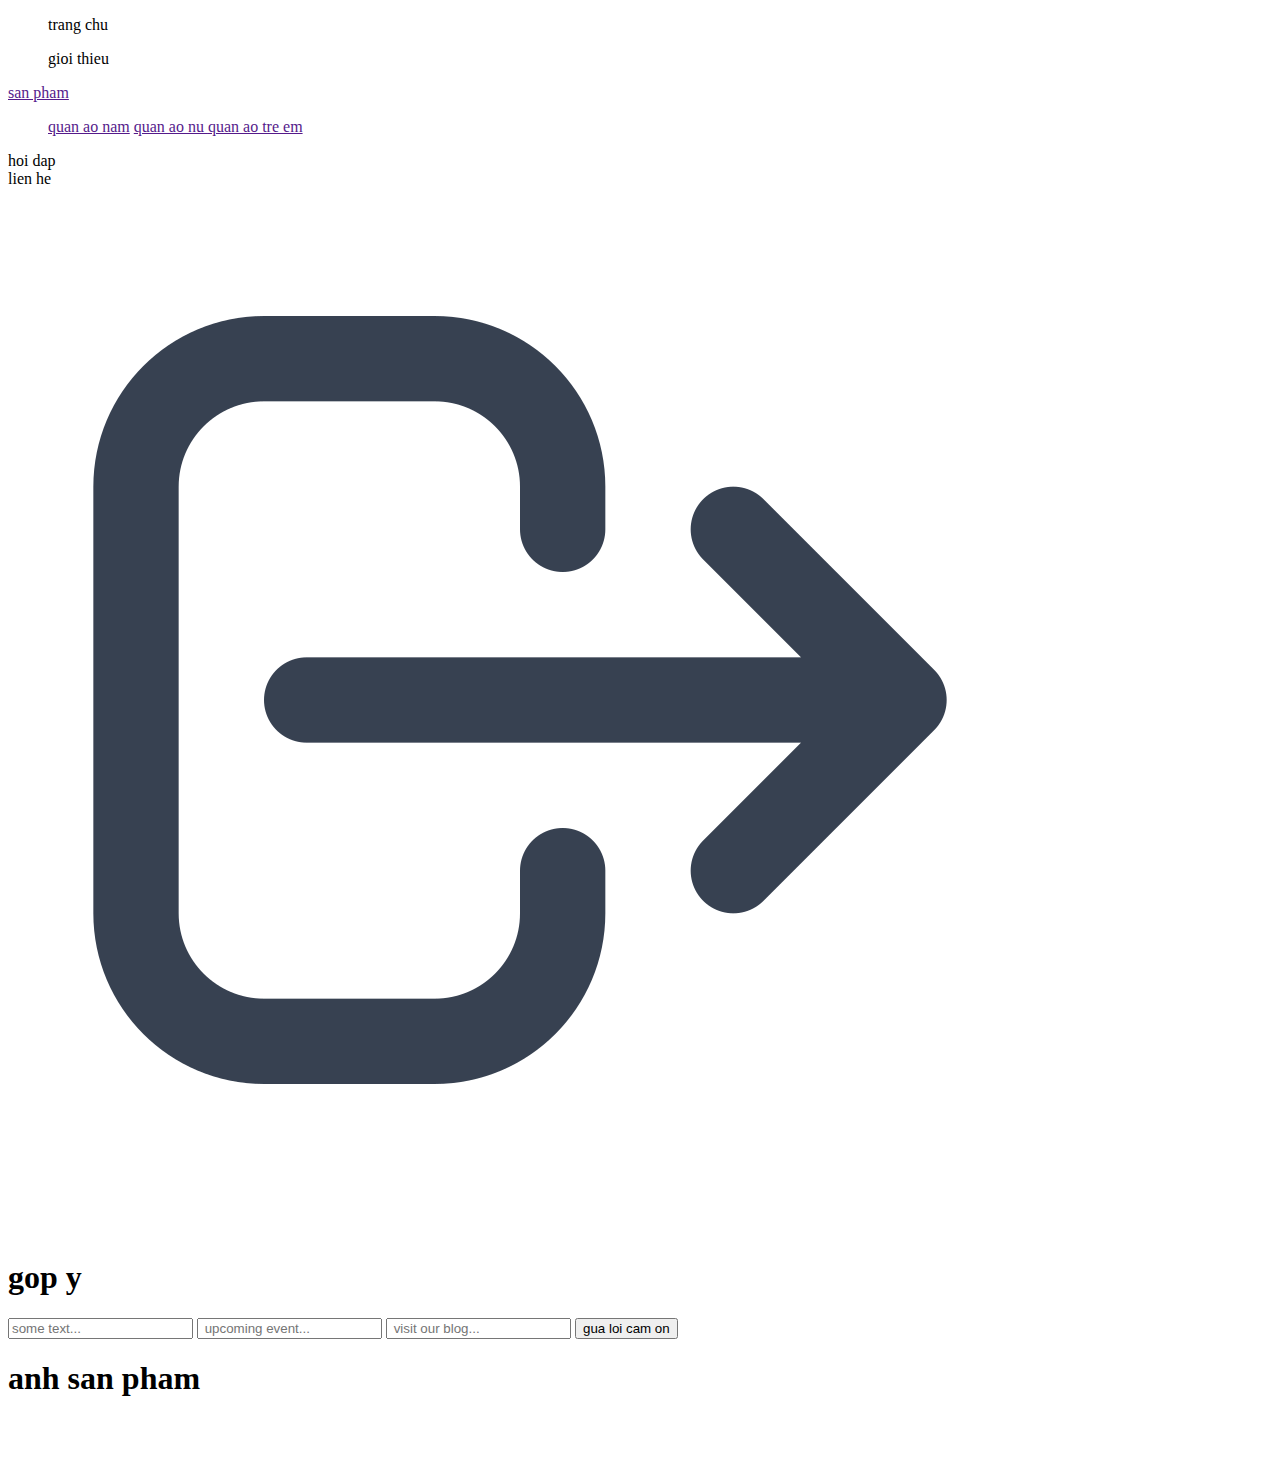
==== index.html @ bd8dc61f "Add files via upload" ====
<!DOCTYPE html>
<html lang="en">
<head>
    <meta charset="UTF-8">
    <meta name="viewport" content="width=device-width, initial-scale=1.0">
    <title>Document</title>
</head>
<body>
    <header>
        <link rel="stylesheet" href="menu.css">
<div class="menu">
   
    <ul><a href="" ></a> trang chu </ul>
    <ul> <a href="">      </a> gioi thieu  </ul>
   <li>
    <a href="" >san pham</a>
    <ul class="sub-menu">
    <a href="" >quan ao nam</a>
    <a href="" >quan ao nu </a>
    <a href="" >quan ao tre em</a>
    </ul>
   </li>
   <li a href="">hoi dap</li>
   <li a href="">lien he</li>
   <li a href=""><img src="anhb6/logout.png"></li>

</div>

    </header>
    <main>
        <marquee behavior="scroll" direction>
            <div class="slide"></div>
            <img scr="anhb6/" alt="">
            <img scr="" alt="">
            <img scr="" alt="">
        </marquee>
<form action="">
    <h1>gop y</h1>
    <input type="text" placeholder="some text...">
    <input type="text" placeholder=" upcoming event...">
    <input type="text" placeholder=" visit our blog...">
    <button>gua loi cam on</button>
</form>
<div>
    <h1>anh san pham</h1>
    <div ></div>
    <img scr="anhb6/nam3.jpg" alt="">
     <img scr="anhb6/nu2.jpg"alt="">
     <img scr="anhb6/tre2.jpg"alt="">
</div>
    </main>
    <footer>
<h2></h2>
    </footer>
</body>
</html>
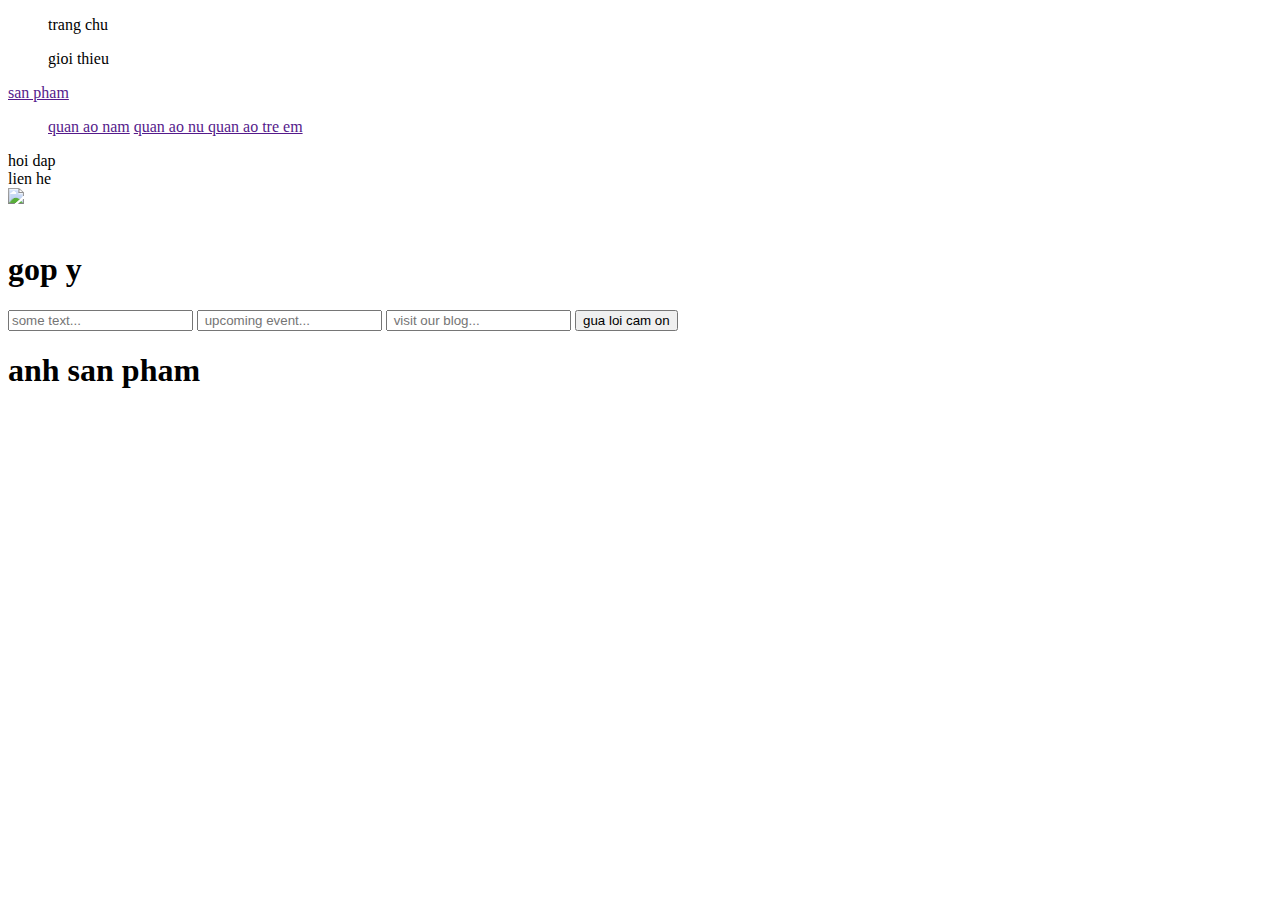
==== commit a2e71ae2: "Update index.html" ====
--- a/index.html
+++ b/index.html
@@ -22,7 +22,7 @@
    </li>
    <li a href="">hoi dap</li>
    <li a href="">lien he</li>
-   <li a href=""><img src="anhb6/logout.png"></li>
+   <li a href=""><img src="logout.png"></li>
 
 </div>
 
@@ -44,13 +44,13 @@
 <div>
     <h1>anh san pham</h1>
     <div ></div>
-    <img scr="anhb6/nam3.jpg" alt="">
-     <img scr="anhb6/nu2.jpg"alt="">
-     <img scr="anhb6/tre2.jpg"alt="">
+    <img scr="nam3.jpg" alt="">
+     <img scr="nu2.jpg"alt="">
+     <img scr="tre2.jpg"alt="">
 </div>
     </main>
     <footer>
 <h2></h2>
     </footer>
 </body>
-</html>+</html>
